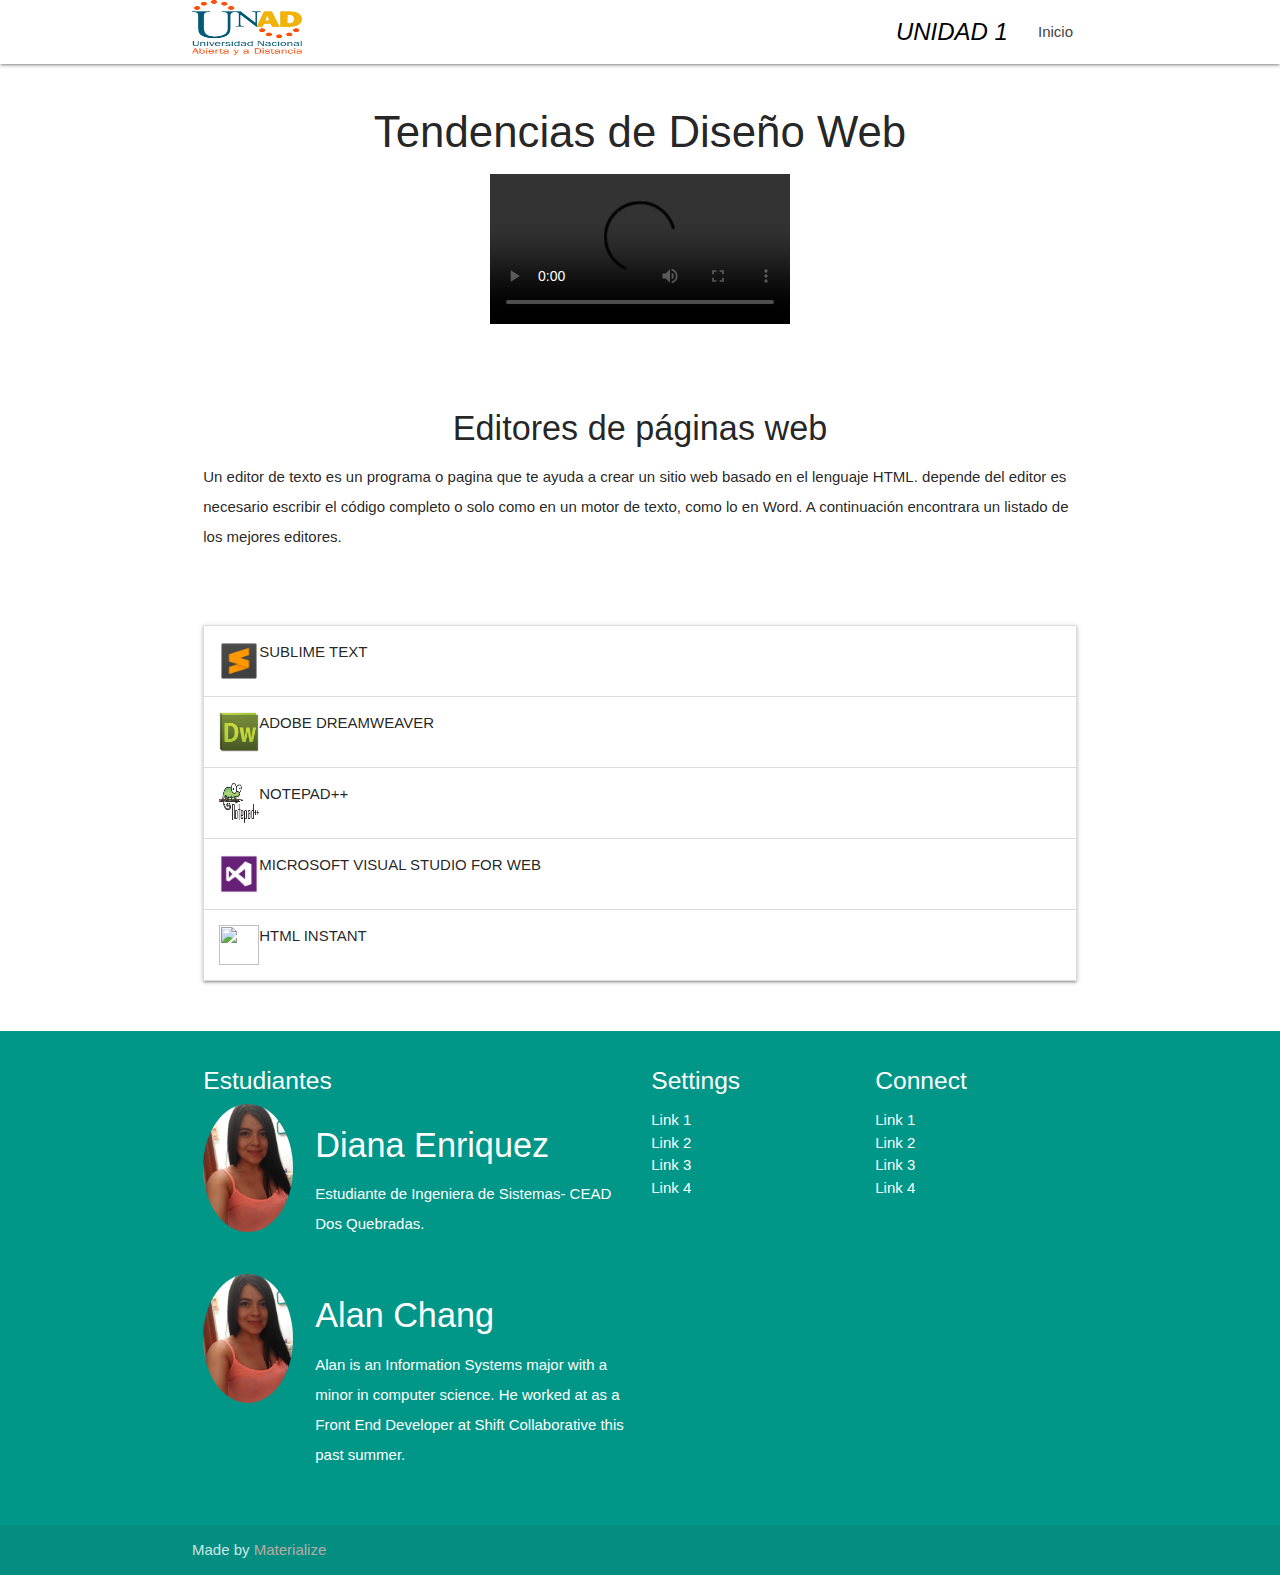
==== pagina1.html @ 40111e28 "nuevo" ====
<!DOCTYPE html>
<html lang="en">
<head>
  <meta http-equiv="Content-Type" content="text/html; charset=UTF-8"/>
  <meta name="viewport" content="width=device-width, initial-scale=1"/>
  <title>Diseño de Sitios Web</title>

  <!-- CSS  -->
  <link href="https://fonts.googleapis.com/icon?family=Material+Icons" rel="stylesheet">
  <link href="css/materialize.css" type="text/css" rel="stylesheet" media="screen,projection"/>
  <link href="css/style.css" type="text/css" rel="stylesheet" media="screen,projection"/>
</head>
<body>
  <nav class="white" role="navigation">
    <div class="nav-wrapper container">
      <a id="logo-container" href="#" class="brand-logo"><img src="img/logounad.png" width="110" height="55"></a>
             <ul class="right hide-on-med-and-down">
              <li><a href="badges.html"><i class="header center teal-text text-lighten-2"><span class="black-text">UNIDAD 1</span></i></a></li>
        <li><a href="index.html">Inicio</a></li>
      </ul>

      <ul id="nav-mobile" class="sidenav">
        <li><a href="#">Navbar Link</a></li>
      </ul>
      <a href="#" data-target="nav-mobile" class="sidenav-trigger"><i class="material-icons" >menu</i></a>
    </div>
  </nav>

   <div class="container">
    <div class="section">

      <div class="row">
        <div class="col s12 center">
          <h3><i class="mdi-content-send brown-text"></i>Tendencias de Diseño Web </h3>
           <video class="responsive-video" controls>
            <source src="diseño.mp4" type="video/mp4">
          </video>
        </div>
      </div>

    </div>
  </div>
  
   <div class="container">
    <div class="section">

      <div class="row">
        <div class="col s18 center">
          <h3><i class="mdi-content-send brown-text"></i></h3>
          <h4>Editores de páginas web </h4>
          <p class="left-align light">Un editor de texto es un programa o pagina que te ayuda a crear un sitio web basado en el lenguaje HTML. depende del editor es necesario escribir el código completo o solo como en un motor de texto, como lo en Word. 
          A continuación encontrara un listado de los mejores editores. 
           </p>
        </div>
      </div>
    </div>
  </div>

 <div class="container">
    <div class="section">

      <div class="row">
        <div class="col s12 center">
          <ul class="collapsible">
    <li>
      <div class="collapsible-header"><img src="img/sublime.png" alt="" style="width:40px; height:40px;">        SUBLIME TEXT</div>
      <div class="collapsible-body"><span>Es de peso ligero, su interfaz en cómoda y apropiada para trabajar en el, cuenta con predicción de texto y código de colores para un mejor orden del código.</span></div>
    </li>
    <li>
      <div class="collapsible-header"><img src="img/adobe.jpg" alt="" style="width:40px; height:40px;">        ADOBE DREAMWEAVER</div>
      <div class="collapsible-body"><span>Pertenece al grupo adobe y es la herramienta mas avanzada y que da resultados profesionales. Es gratuito y debe descargarse e instalarse en su ordenador.</span></div>
    </li>
     <li>
      <div class="collapsible-header"><img src="img/notepad.png" alt="" style="width:40px; height:40px;">        NOTEPAD++</div>
      <div class="collapsible-body"><span>Software gratuito muy popular entre programadores. ágil y fácil de utilizar ya que cuenta con distintas herramientas que nos pueden  servir para mejorar tu sitio web. resalta el código de distintos colores y esto nos ayuda a identificar las diferentes partes de nuestro texto.</span></div>
    </li>
    <li>
      <div class="collapsible-header"><img src="img/microsoft.jpg" alt="" style="width:40px; height:40px;">        MICROSOFT VISUAL STUDIO FOR WEB</div>
      <div class="collapsible-body"><span>Como su nombre lo indica, este motor de texto solo funciona en Windows. nos ofrece distintas características como lo son el depurador de texto y la vista previa del sitio web, además de que es gratuito.</span></div>
    </li>
     <li>
      <div class="collapsible-header"><img src="img/captura.png" alt="" style="width:40px; height:40px;">        HTML INSTANT</div>
      <div class="collapsible-body"><span>Se divide en dos partes de manera vertical: una para dar forma al sitio web y la otra para tener una vista previa de la pagina. Es online y puedes deshacer cambios, guardar tu documento y tiene botones para insertar imágenes, listas, etc. Además que puedes compartir tu obra maestra por correo o diferentes redes sociales</span></div>
    </li>
  </ul>
        </div>
      </div>
    </div>
  </div>


 



  <footer class="page-footer teal">
    <div class="container">
      <div class="row">
        <div class="col l6 s12">
          <h5 class="white-text">Estudiantes</h5>
          

          <div class="row">
          <div class="col s12 m3 center-on-small-only">
            <div class="image-container">
              <img src="img/diana.jpg" alt="" class="circle responsive-img">
            </div>
          </div>
          <div class="col s12 m9">
            <h4>Diana Enriquez</h4>
            <p>Estudiante de Ingeniera de Sistemas- CEAD Dos Quebradas.</p>
          </div>
        </div>

        <div class="row">
          <div class="col s12 m3 center-on-small-only">
            <div class="image-container">
              <img src="img/diana.jpg" alt="" class="circle responsive-img">
              </div>
          </div>
          <div class="col s12 m9">
            <h4>Alan Chang</h4>
            <p>Alan is an Information Systems major with a minor in computer science. He worked at as a Front End Developer at Shift Collaborative this past summer.</p>
          </div>
        </div>
        </div>

        
        <div class="col l3 s12">
          <h5 class="white-text">Settings</h5>
          <ul>
            <li><a class="white-text" href="#!">Link 1</a></li>
            <li><a class="white-text" href="#!">Link 2</a></li>
            <li><a class="white-text" href="#!">Link 3</a></li>
            <li><a class="white-text" href="#!">Link 4</a></li>
          </ul>
        </div>
        <div class="col l3 s12">
          <h5 class="white-text">Connect</h5>
          <ul>
            <li><a class="white-text" href="#!">Link 1</a></li>
            <li><a class="white-text" href="#!">Link 2</a></li>
            <li><a class="white-text" href="#!">Link 3</a></li>
            <li><a class="white-text" href="#!">Link 4</a></li>
          </ul>
        </div>
      </div>
    </div>
    <div class="footer-copyright">
      <div class="container">
      Made by <a class="brown-text text-lighten-3" href="http://materializecss.com">Materialize</a>
      </div>
    </div>
  </footer>


  <!--  Scripts-->
  <script src="https://code.jquery.com/jquery-2.1.1.min.js"></script>
  <script src="js/materialize.js"></script>
  <script src="js/init.js"></script>
  <script>
    
    document.addEventListener('DOMContentLoaded', function() {
    var elems = document.querySelectorAll('.collapsible');
    var instances = M.Collapsible.init(elems, options);
  });

  // Or with jQuery

  $(document).ready(function(){
    $('.collapsible').collapsible();
  });
  </script>
 

  </body>
</html>
---- css/style.css ----
/* Custom Stylesheet */
/**
 * Use this file to override Materialize files so you can update
 * the core Materialize files in the future
 *
 * Made By MaterializeCSS.com
 */

nav ul a,
nav .brand-logo {
  color: #444;
}

p {
  line-height: 2rem;
}
.chat-container{
  margin:0;
  padding:0;
  width: 100%;
  max-width: 340px;
  height: auto;
  position: fixed;
  bottom: 0;
  right: 15px;
  z-index: 999;
}
.chat-button{
  width: 100%;
  margin: 0;
  cursor: pointer;
  user-select: none;
  padding: 4px 0;
  background-color: #337AB7;
  text-align: center;
  color: #fff;
}
.chat-content{
  margin: 0;
  padding: 0;
  background-color: #fff;
  display: none; 
}
.sidenav-trigger {
  color: #26a69a;
}

.parallax-container {
  min-height: 380px;
  line-height: 0;
  height: auto;
  color: rgba(255,255,255,.9);
}
  .parallax-container .section {
    width: 100%;
  }

@media only screen and (max-width : 992px) {
  .parallax-container .section {
    position: absolute;
    top: 40%;
  }
  #index-banner .section {
    top: 10%;
  }
}

@media only screen and (max-width : 600px) {
  #index-banner .section {
    top: 0;
  }
}

.icon-block {
  padding: 0 15px;
}
.icon-block .material-icons {
  font-size: inherit;
}

footer.page-footer {
  margin: 0;
}
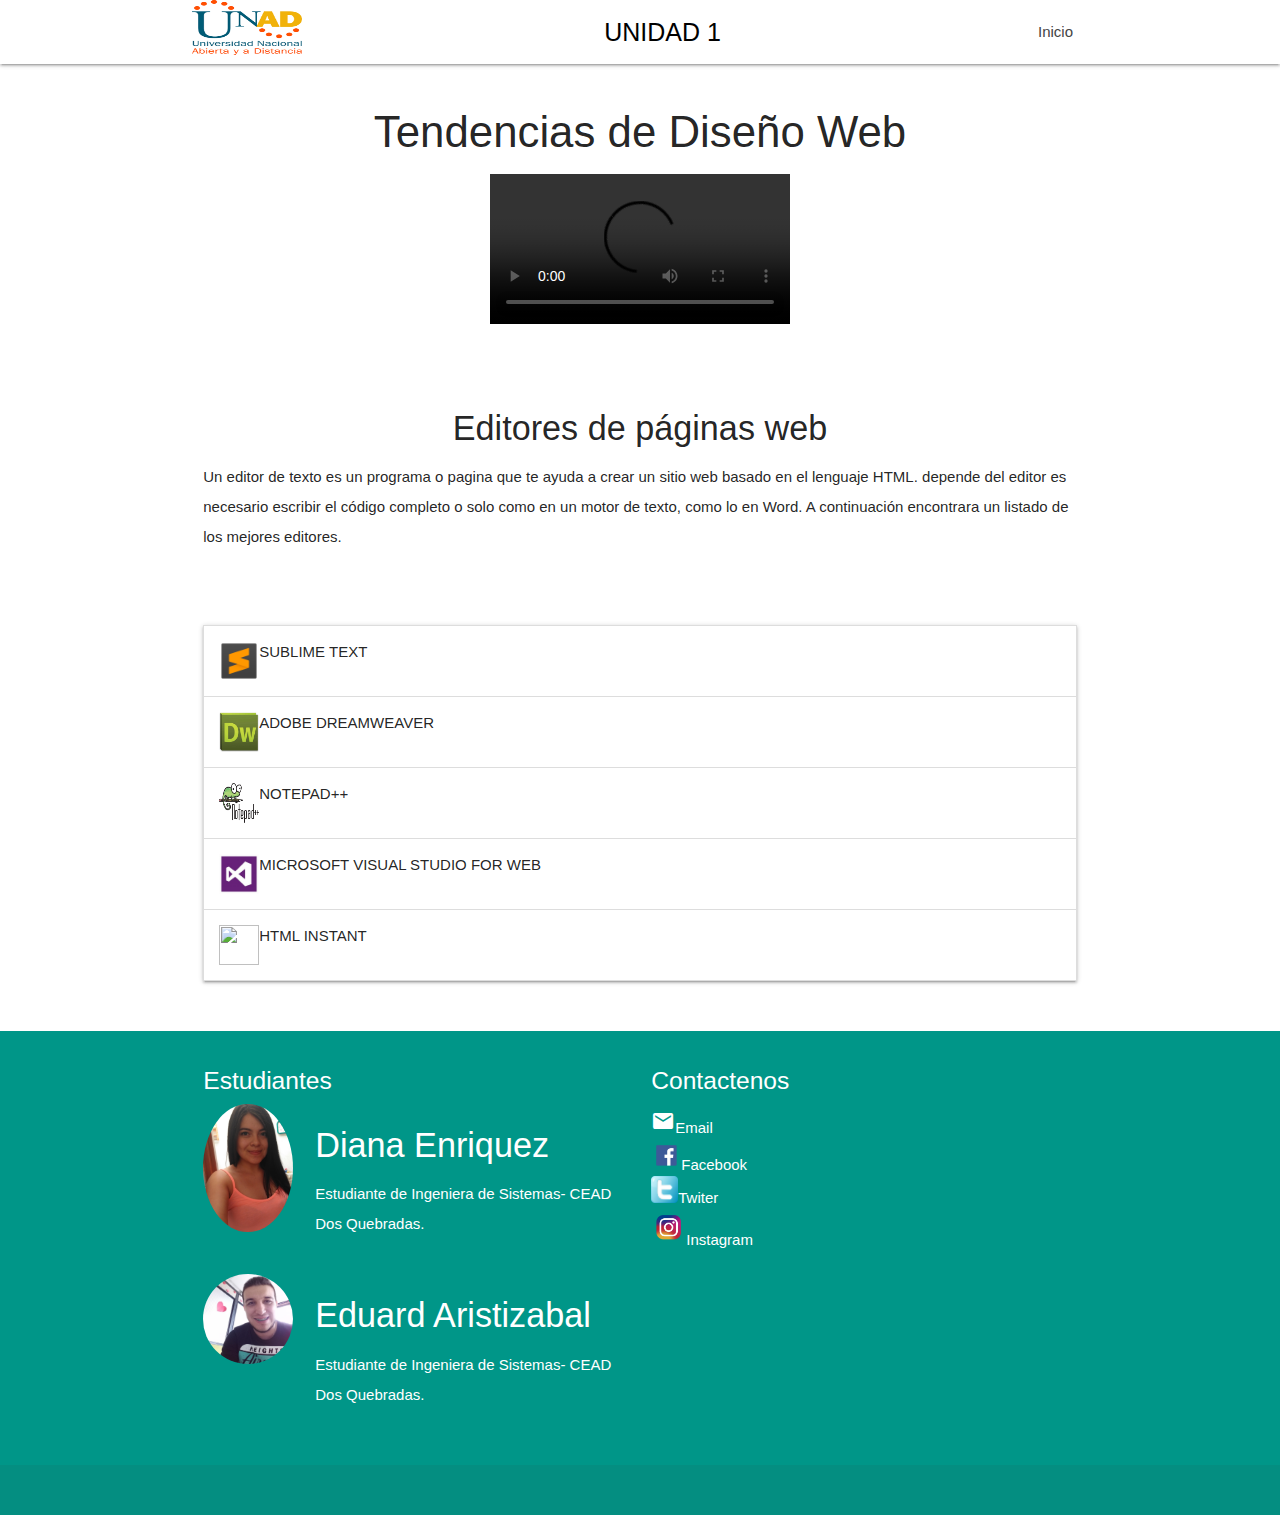
==== commit 13024d41: "version2" ====
--- a/pagina1.html
+++ b/pagina1.html
@@ -11,13 +11,14 @@
   <link href="css/style.css" type="text/css" rel="stylesheet" media="screen,projection"/>
 </head>
 <body>
-  <nav class="white" role="navigation">
-    <div class="nav-wrapper container">
-      <a id="logo-container" href="#" class="brand-logo"><img src="img/logounad.png" width="110" height="55"></a>
-             <ul class="right hide-on-med-and-down">
-              <li><a href="badges.html"><i class="header center teal-text text-lighten-2"><span class="black-text">UNIDAD 1</span></i></a></li>
-        <li><a href="index.html">Inicio</a></li>
-      </ul>
+    <nav class="white" role="navigation">
+    <div class="nav-wrapper container" style="text-align: center;">
+
+      <a><img src="img/logounad.png" width="110" height="55" style="float: left;" /></a>
+      <span style="text-align: center; color: black; font-size: 25px;">UNIDAD 1</span>
+    <ul class="right hide-on-med-and-down">      
+    <li><a href="index.html">Inicio</a></li>
+    </ul>
 
       <ul id="nav-mobile" class="sidenav">
         <li><a href="#">Navbar Link</a></li>
@@ -90,10 +91,7 @@
 
 
  
-
-
-
-  <footer class="page-footer teal">
+ <footer class="page-footer teal">
     <div class="container">
       <div class="row">
         <div class="col l6 s12">
@@ -115,44 +113,37 @@
         <div class="row">
           <div class="col s12 m3 center-on-small-only">
             <div class="image-container">
-              <img src="img/diana.jpg" alt="" class="circle responsive-img">
+              <img src="img/eduard.jpg" alt="" class="circle responsive-img">
               </div>
           </div>
           <div class="col s12 m9">
-            <h4>Alan Chang</h4>
-            <p>Alan is an Information Systems major with a minor in computer science. He worked at as a Front End Developer at Shift Collaborative this past summer.</p>
+            <h4>Eduard Aristizabal</h4>
+            <p>Estudiante de Ingeniera de Sistemas- CEAD Dos Quebradas.</p>
           </div>
         </div>
         </div>
 
         
         <div class="col l3 s12">
-          <h5 class="white-text">Settings</h5>
+          <h5 class="white-text">Contactenos</h5>
           <ul>
-            <li><a class="white-text" href="#!">Link 1</a></li>
-            <li><a class="white-text" href="#!">Link 2</a></li>
-            <li><a class="white-text" href="#!">Link 3</a></li>
-            <li><a class="white-text" href="#!">Link 4</a></li>
-          </ul>
-        </div>
-        <div class="col l3 s12">
-          <h5 class="white-text">Connect</h5>
-          <ul>
-            <li><a class="white-text" href="#!">Link 1</a></li>
-            <li><a class="white-text" href="#!">Link 2</a></li>
-            <li><a class="white-text" href="#!">Link 3</a></li>
-            <li><a class="white-text" href="#!">Link 4</a></li>
+            <li><i class="email material-icons">email</i><a class="white-text" href="https://mail.google.com/mail/u/0/">Email</a></li>
+
+            <li><img src="img/facebook.png" width="30" height="30" /><a class="white-text" href="https://web.facebook.com/Dise%C3%B1o-de-sitios-web-249297322402476/?modal=admin_todo_tour">Facebook</a></li>
+
+            <li><img src="img/twiter.png" width="27" height="27" /><a class="white-text" href="https://twitter.com/">Twiter</a></li>
+            
+            <li><img src="img/instagram.png" width="35" height="35" /><a class="white-text" href="https://www.instagram.com/?hl=es-la">Instagram</a></li>
           </ul>
         </div>
       </div>
     </div>
     <div class="footer-copyright">
       <div class="container">
-      Made by <a class="brown-text text-lighten-3" href="http://materializecss.com">Materialize</a>
+       <a class="brown-text text-lighten-3" href="http://materializecss.com"></a>
       </div>
     </div>
   </footer>
-
 
   <!--  Scripts-->
   <script src="https://code.jquery.com/jquery-2.1.1.min.js"></script>
--- a/css/style.css
+++ b/css/style.css
@@ -14,6 +14,7 @@
 p {
   line-height: 2rem;
 }
+
 .chat-container{
   margin:0;
   padding:0;
